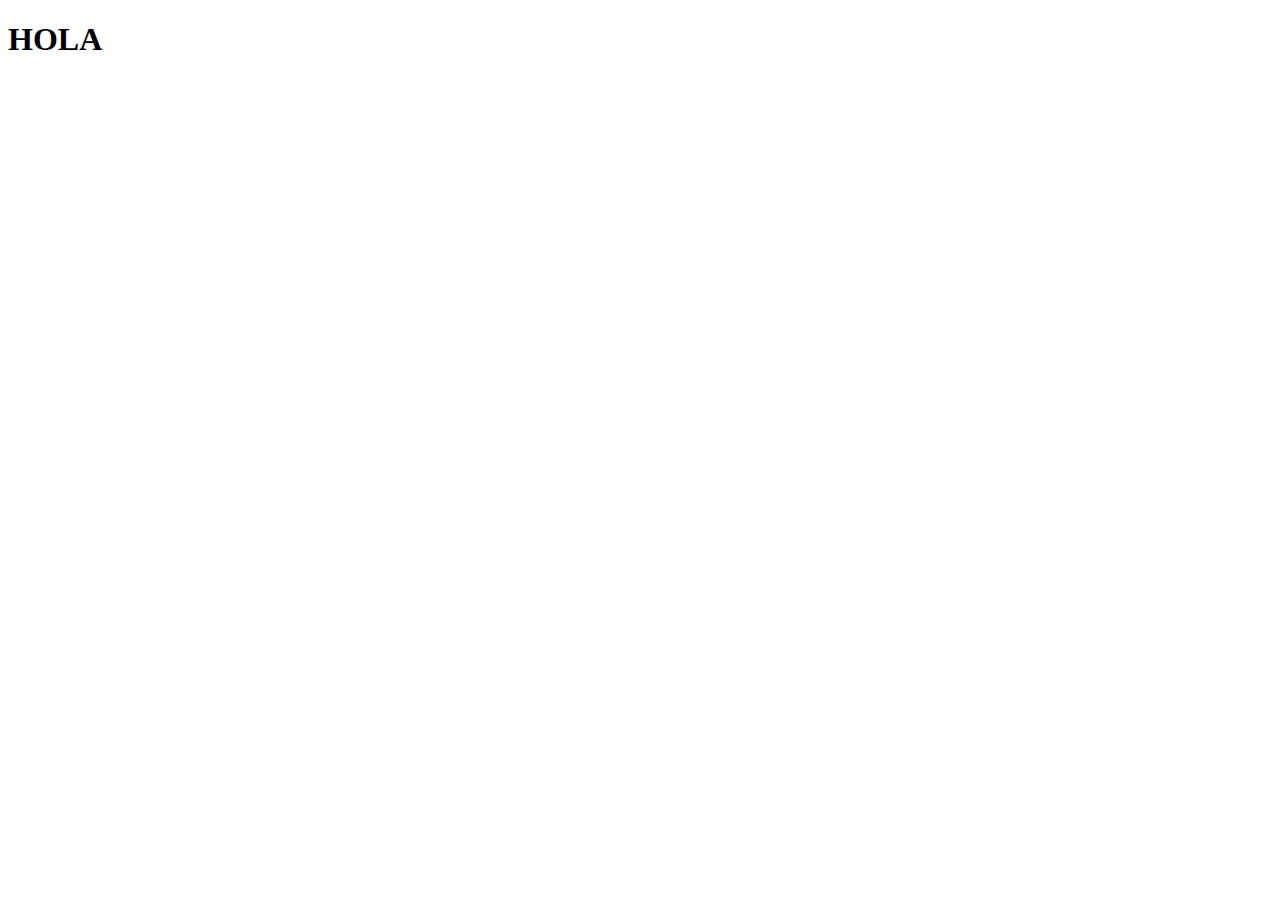
==== index.html @ 2562b32d "add meta" ====
<!DOCTYPE html>
<html lang="en">
<head>
    <meta charset="UTF-8">
    <meta name="viewport" content="width=device-width",initial-scale="1.0">
    <title>Mi primera pagina web</title>
</head>
<body>
<H1> HOLA</H1>
</body>
</html>
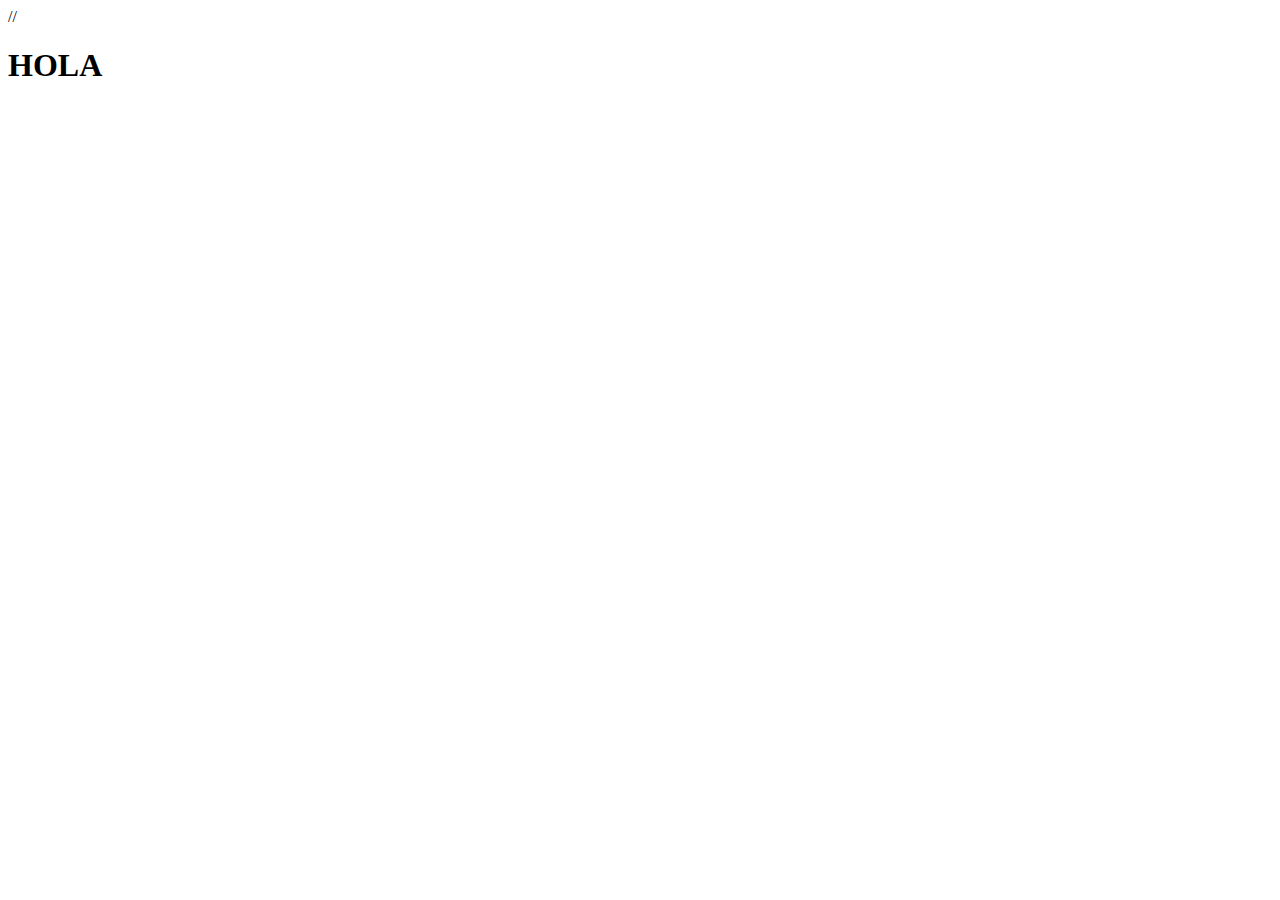
==== commit b2c1283e: "add //" ====
--- a/index.html
+++ b/index.html
@@ -3,7 +3,9 @@
 <head>
     <meta charset="UTF-8">
     <meta name="viewport" content="width=device-width",initial-scale="1.0">
-    <title>Mi primera pagina web</title>
+    <meta http-equiv="X-UA-Compatible" content="IE=edge">
+<title>Mi </title>
+    //
 </head>
 <body>
 <H1> HOLA</H1>
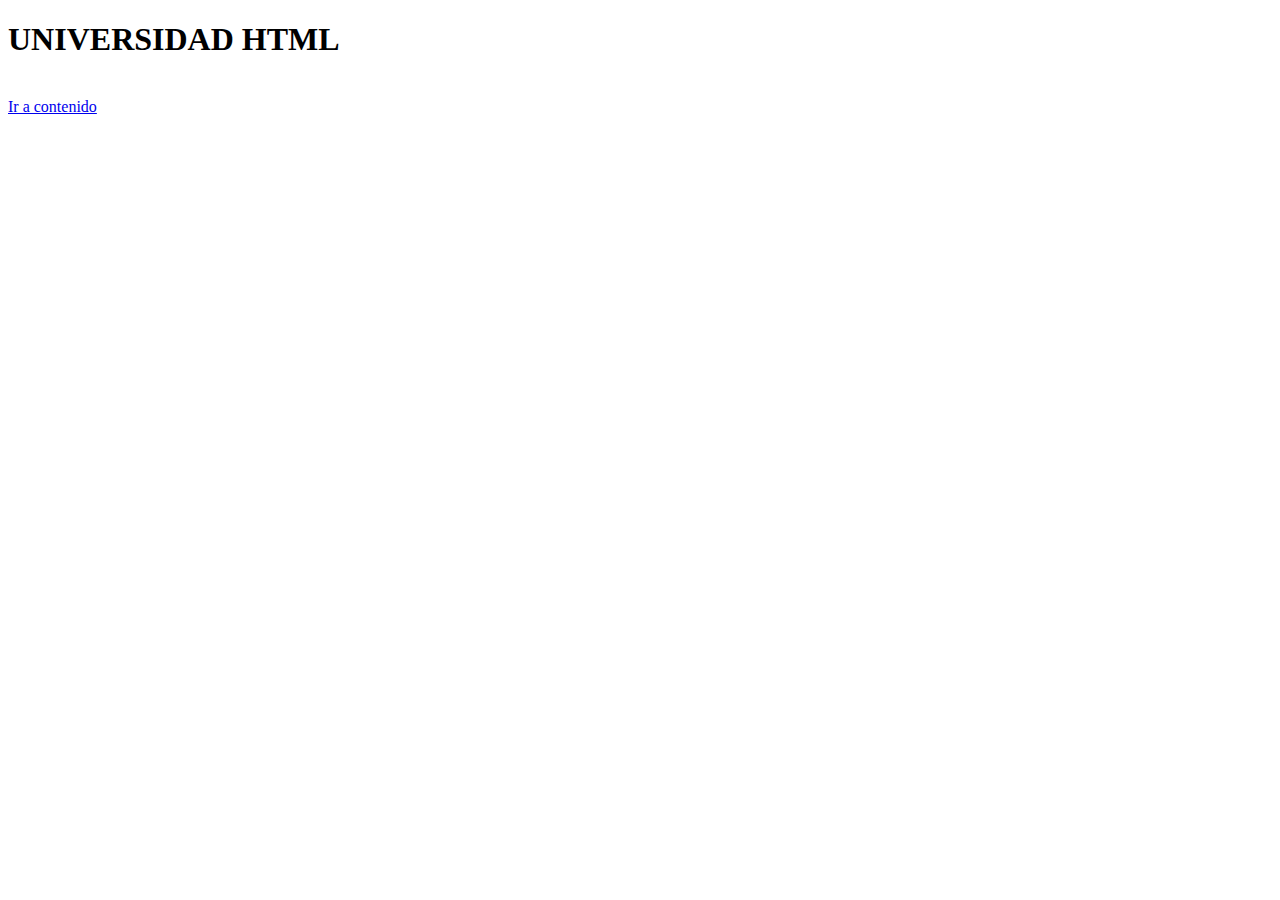
==== commit 2f6eb131: "add page Contenido.html" ====
--- a/index.html
+++ b/index.html
@@ -4,10 +4,13 @@
     <meta charset="UTF-8">
     <meta name="viewport" content="width=device-width",initial-scale="1.0">
     <meta http-equiv="X-UA-Compatible" content="IE=edge">
-<title>Mi </title>
-    //
+<title>LINKS HTML </title>
+
 </head>
 <body>
-<H1> HOLA</H1>
+<H1> UNIVERSIDAD HTML</H1>
+<br/>
+<a href="Contenido.html">Ir a contenido</a>
 </body>
+<script src="app.js"></script>
 </html>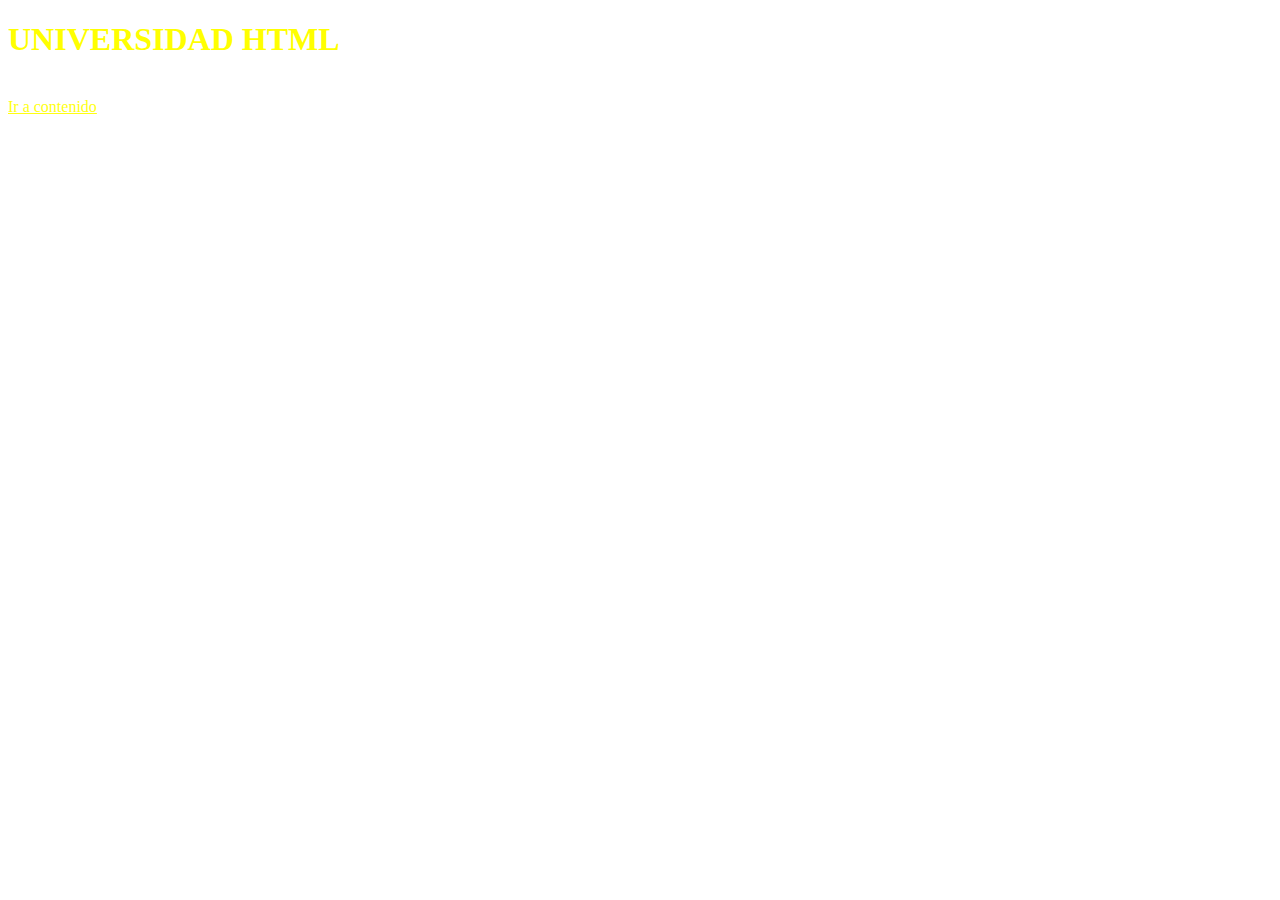
==== commit 1c722b00: "add styles" ====
--- a/index.html
+++ b/index.html
@@ -5,7 +5,7 @@
     <meta name="viewport" content="width=device-width",initial-scale="1.0">
     <meta http-equiv="X-UA-Compatible" content="IE=edge">
 <title>LINKS HTML </title>
-
+<Link href="styles/styles.css" rel="stylesheet">
 </head>
 <body>
 <H1> UNIVERSIDAD HTML</H1>
--- a/styles/styles.css
+++ b/styles/styles.css
@@ -0,0 +1,6 @@
+H1{
+    color:#ffff00;
+}
+a:link{
+    color:#ffff11;
+}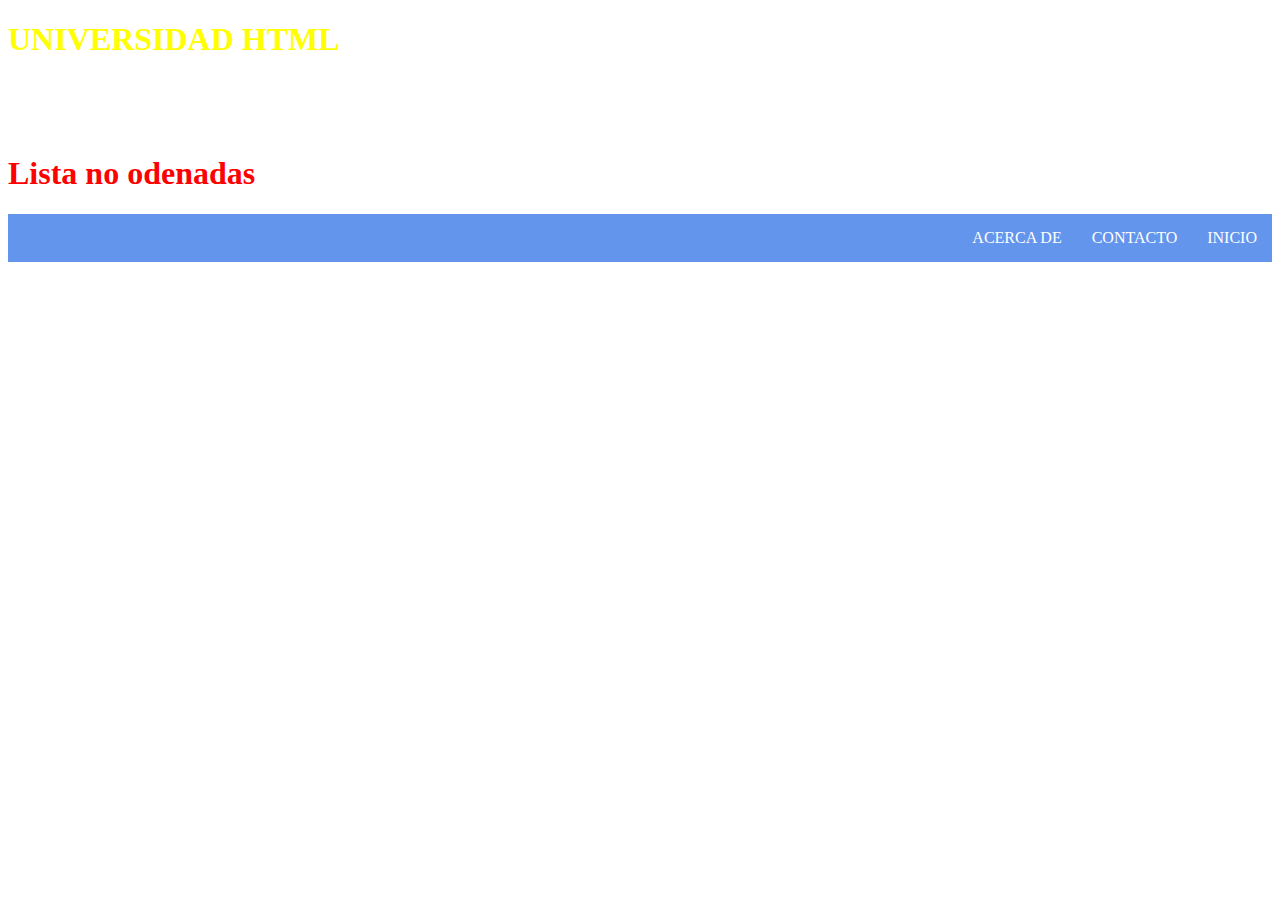
==== commit 89396d3c: "end" ====
--- a/index.html
+++ b/index.html
@@ -5,12 +5,44 @@
     <meta name="viewport" content="width=device-width",initial-scale="1.0">
     <meta http-equiv="X-UA-Compatible" content="IE=edge">
 <title>LINKS HTML </title>
-<Link href="styles/styles.css" rel="stylesheet">
+<Link href="/styles/styles.css" rel="stylesheet">
 </head>
 <body>
 <H1> UNIVERSIDAD HTML</H1>
+<!--<br/>
+<a href="Contenido.html">Nueva Pagina</a>
 <br/>
-<a href="Contenido.html">Ir a contenido</a>
+<br/>
+
+<table>
+    <caption>LISTA DE PERSONAS</caption>
+    <tr>
+        <th>NOMBRES </th>
+        <th>APELLIDOS</th>
+        <th>CORREO</th>
+    </tr>
+    <tr>
+        <th>Cristian</th>
+        <th>Aldair</th>
+        <th>CRISTIAN@Gmail.com</th>
+
+    </tr>
+
+</table>-->
+<br/>
+<br/>
+<br/>
+
+<h1 style="color:red">Lista no odenadas</h1>
+ <ul>
+     <li><a href="LISTA%20PAGINA%20WEB/inicio.html">INICIO</a></li>
+     <li><a href="LISTA%20PAGINA%20WEB/Contacto.html">CONTACTO</a></li>
+     <li><a href="LISTA%20PAGINA%20WEB/acerca%20de.html">ACERCA DE</a></li>
+ </ul>
+
+
+
+
 </body>
 <script src="app.js"></script>
 </html>--- a/styles/styles.css
+++ b/styles/styles.css
@@ -1,6 +1,39 @@
-H1{
-    color:#ffff00;
+H1 {
+    color: #ffff00;
 }
-a:link{
-    color:#ffff11;
+
+ul{
+    background-color:cornflowerblue;
+    list-style-type:none;
+    overflow:hidden;
+    margin:0;
+    padding:0;
+}
+li{
+    float:right;
+
+}
+
+li a{
+    display:block;
+    padding:15px;
+    color:white;
+    text-align: center;
+    text-decoration: none;
+}
+li a:hover{
+    background-color:midnightblue;
+}
+table{
+    width:100%;
+}
+table,th,td{
+    padding:15px;
+    border-collapse:collapse;
+}
+caption{
+    color:#f00000;
+    font-family: "Agency FB",Serif;
+    font-size:45px;
+
 }